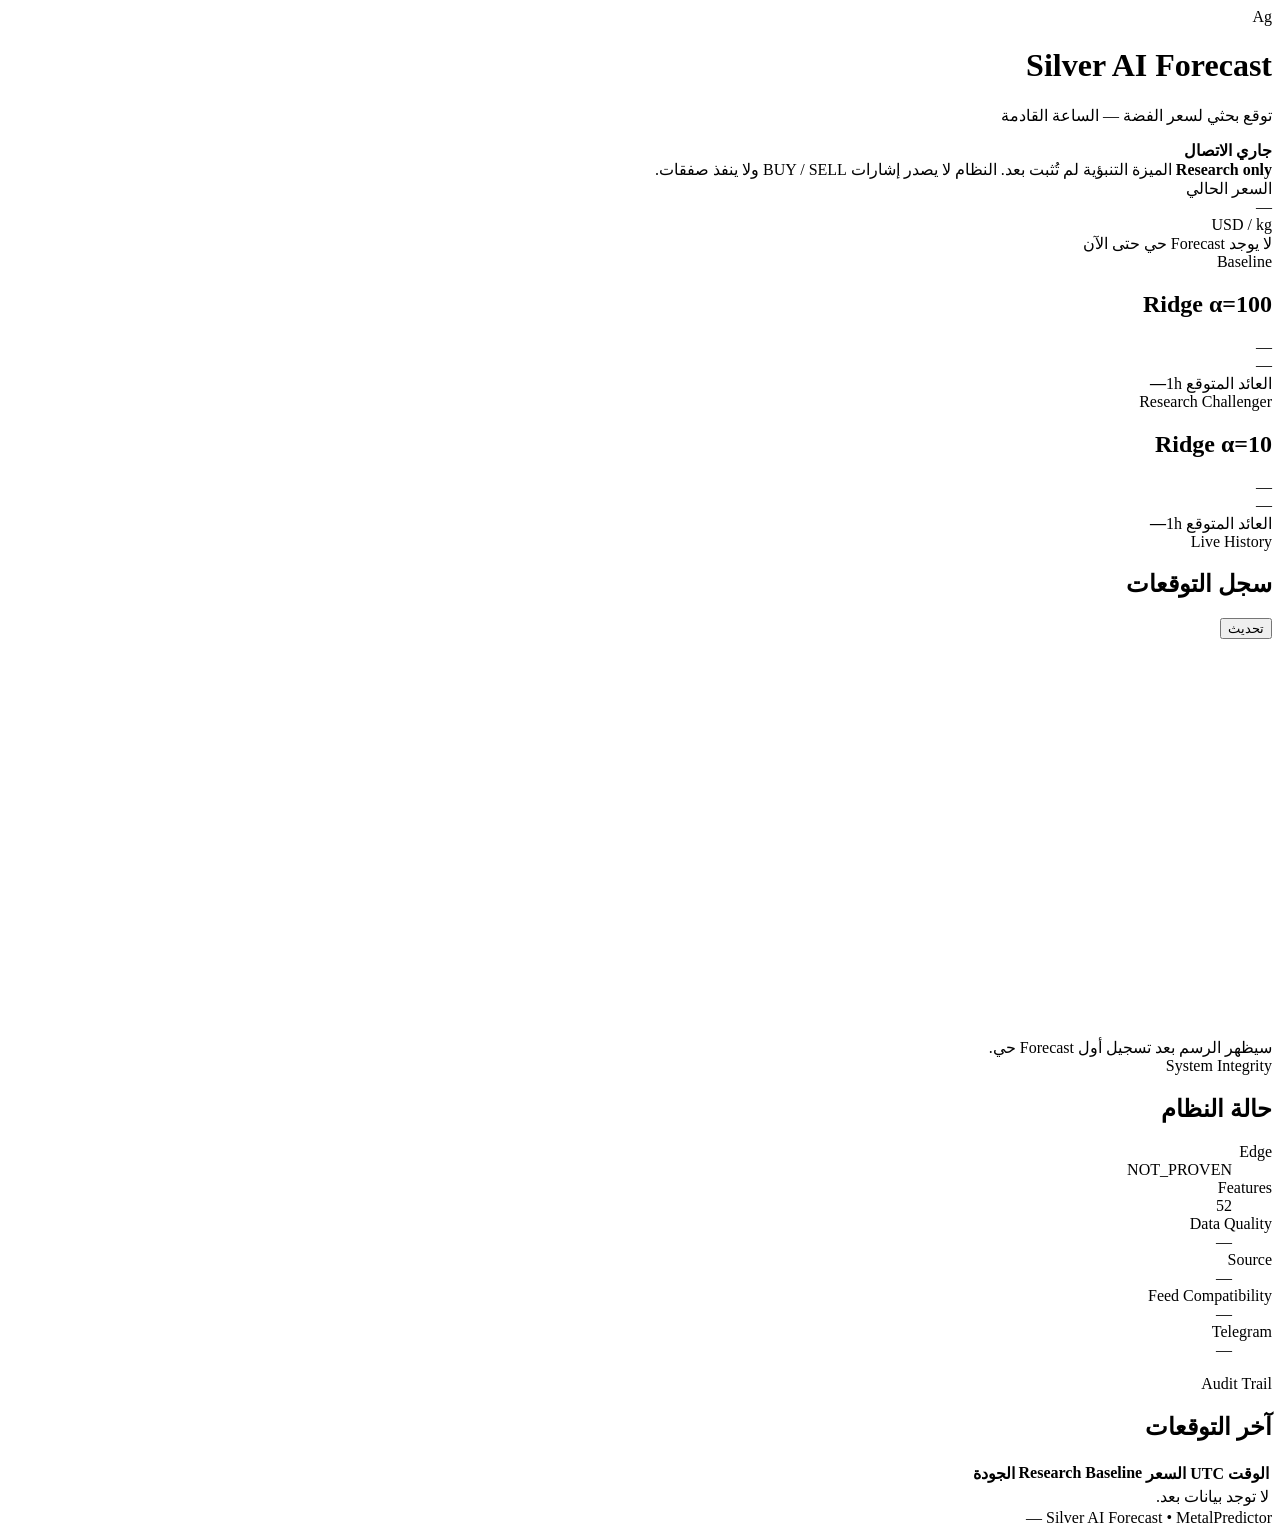
==== live_web/index.html @ 7b6eb054 "Add responsive PWA dashboard shell" ====
<!doctype html>
<html lang="ar" dir="rtl">
<head>
  <meta charset="utf-8" />
  <meta name="viewport" content="width=device-width,initial-scale=1,viewport-fit=cover" />
  <meta name="theme-color" content="#0b0d10" />
  <meta name="description" content="Silver AI Forecast — research-only hourly silver forecasting dashboard" />
  <link rel="manifest" href="/static/manifest.webmanifest" />
  <link rel="icon" href="/static/icon.svg" type="image/svg+xml" />
  <link rel="stylesheet" href="/static/styles.css" />
  <title>Silver AI Forecast</title>
</head>
<body>
  <div class="noise" aria-hidden="true"></div>
  <main class="shell">
    <header class="topbar">
      <div class="brand">
        <div class="mark" aria-hidden="true">Ag</div>
        <div>
          <h1>Silver AI Forecast</h1>
          <p>توقع بحثي لسعر الفضة — الساعة القادمة</p>
        </div>
      </div>
      <div class="status-pill" id="service-pill"><span></span><b>جاري الاتصال</b></div>
    </header>

    <section class="warning" role="note">
      <strong>Research only</strong>
      <span>الميزة التنبؤية لم تُثبت بعد. النظام لا يصدر إشارات BUY / SELL ولا ينفذ صفقات.</span>
    </section>

    <section class="hero-grid">
      <article class="card price-card">
        <div class="eyebrow">السعر الحالي</div>
        <div class="price" id="current-price">—</div>
        <div class="unit">USD / kg</div>
        <div class="meta" id="feature-time">لا يوجد Forecast حي حتى الآن</div>
      </article>

      <article class="card forecast-card baseline">
        <div class="card-head">
          <div>
            <div class="eyebrow">Baseline</div>
            <h2 id="baseline-model">Ridge α=100</h2>
          </div>
          <div class="direction neutral" id="baseline-direction">—</div>
        </div>
        <div class="forecast-price" id="baseline-price">—</div>
        <div class="metric-row"><span>العائد المتوقع 1h</span><b id="baseline-return">—</b></div>
      </article>

      <article class="card forecast-card challenger">
        <div class="card-head">
          <div>
            <div class="eyebrow">Research Challenger</div>
            <h2 id="challenger-model">Ridge α=10</h2>
          </div>
          <div class="direction neutral" id="challenger-direction">—</div>
        </div>
        <div class="forecast-price" id="challenger-price">—</div>
        <div class="metric-row"><span>العائد المتوقع 1h</span><b id="challenger-return">—</b></div>
      </article>
    </section>

    <section class="detail-grid">
      <article class="card chart-card">
        <div class="section-head">
          <div><div class="eyebrow">Live History</div><h2>سجل التوقعات</h2></div>
          <button id="refresh-btn" type="button">تحديث</button>
        </div>
        <div class="chart-wrap">
          <svg id="price-chart" viewBox="0 0 800 250" role="img" aria-label="سجل السعر والتوقع"></svg>
          <div class="empty-chart" id="empty-chart">سيظهر الرسم بعد تسجيل أول Forecast حي.</div>
        </div>
      </article>

      <article class="card system-card">
        <div class="eyebrow">System Integrity</div>
        <h2>حالة النظام</h2>
        <dl>
          <div><dt>Edge</dt><dd id="edge-status">NOT_PROVEN</dd></div>
          <div><dt>Features</dt><dd id="feature-count">52</dd></div>
          <div><dt>Data Quality</dt><dd id="data-quality">—</dd></div>
          <div><dt>Source</dt><dd id="source-provider">—</dd></div>
          <div><dt>Feed Compatibility</dt><dd id="feed-compatibility">—</dd></div>
          <div><dt>Telegram</dt><dd id="telegram-status">—</dd></div>
        </dl>
      </article>
    </section>

    <section class="card table-card">
      <div class="section-head">
        <div><div class="eyebrow">Audit Trail</div><h2>آخر التوقعات</h2></div>
      </div>
      <div class="table-scroll">
        <table>
          <thead><tr><th>الوقت UTC</th><th>السعر</th><th>Baseline</th><th>Research</th><th>الجودة</th></tr></thead>
          <tbody id="history-body"><tr><td colspan="5" class="muted">لا توجد بيانات بعد.</td></tr></tbody>
        </table>
      </div>
    </section>

    <footer>
      <span>Silver AI Forecast • MetalPredictor</span>
      <span id="last-refresh">—</span>
    </footer>
  </main>
  <script type="module" src="/static/app.js"></script>
</body>
</html>
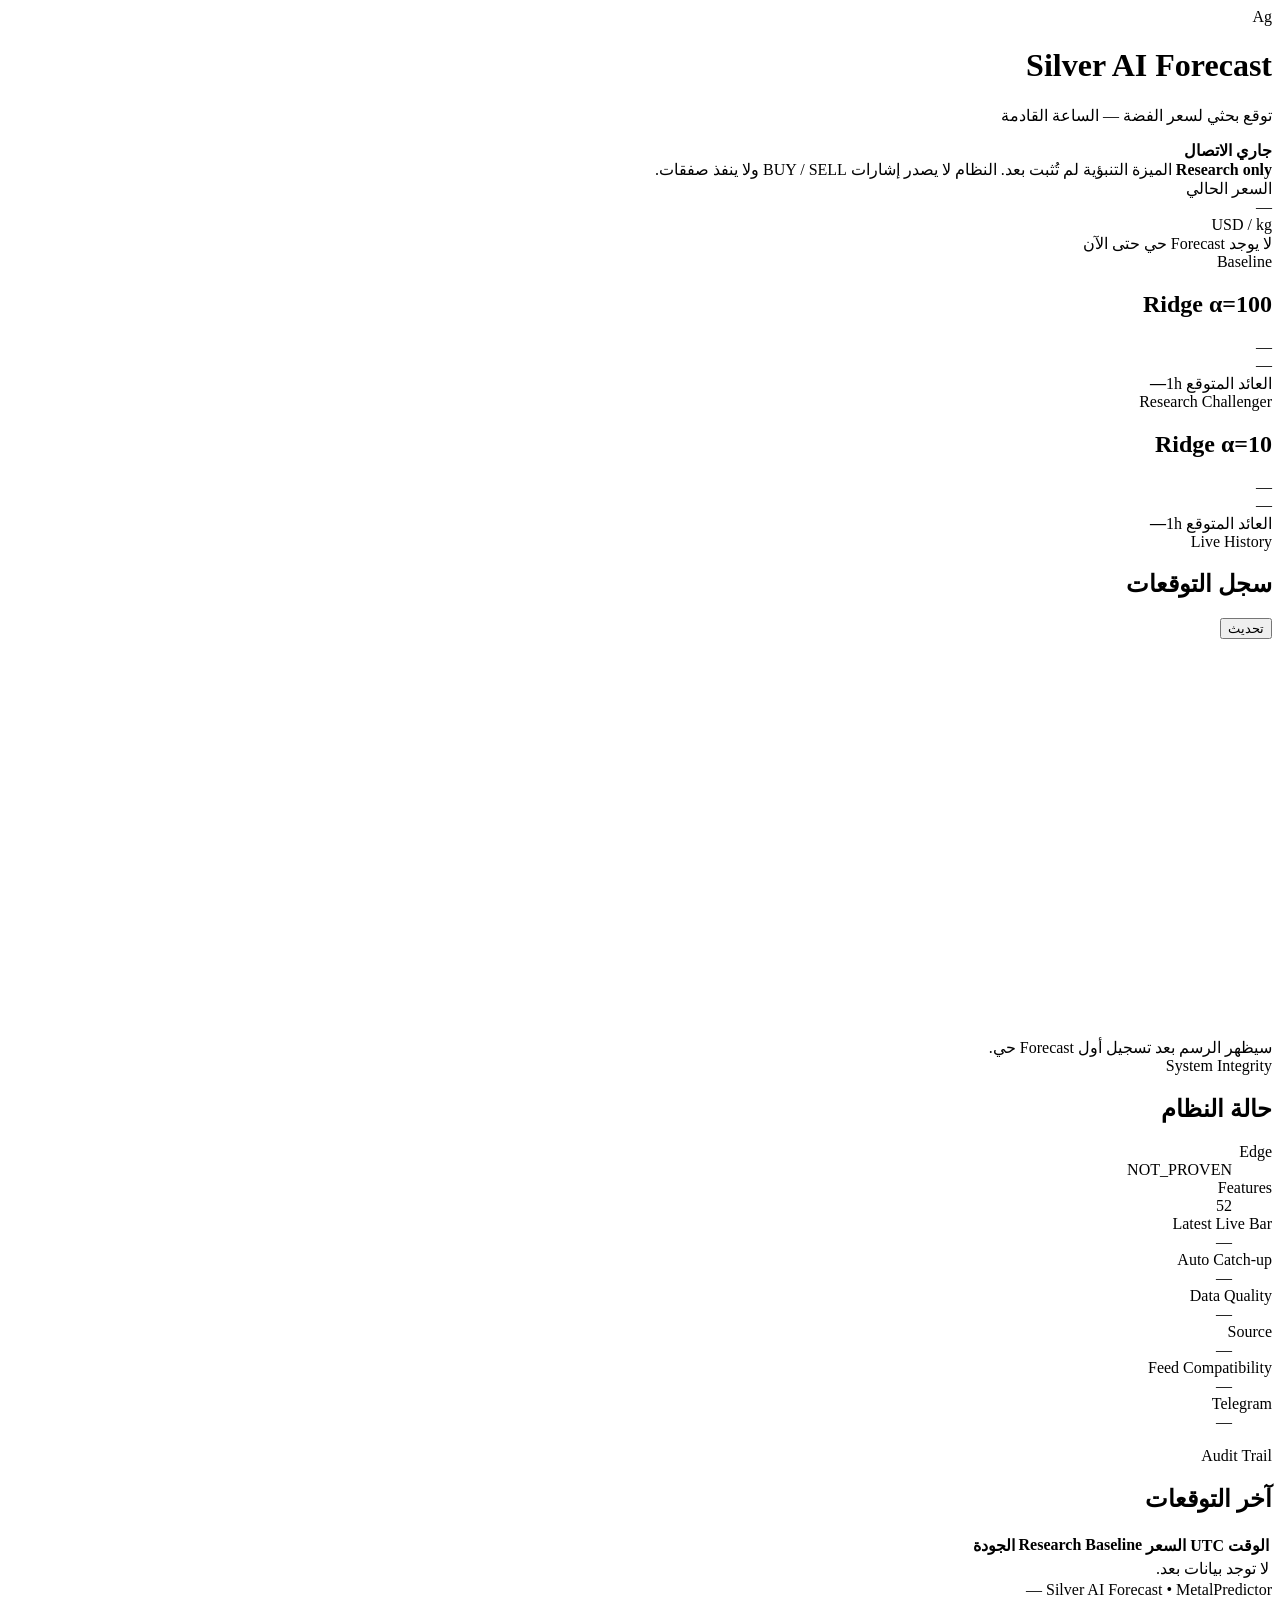
==== commit d0c0ec0a: "Surface live feed and catch-up status in PWA" ====
--- a/live_web/index.html
+++ b/live_web/index.html
@@ -80,6 +80,8 @@
         <dl>
           <div><dt>Edge</dt><dd id="edge-status">NOT_PROVEN</dd></div>
           <div><dt>Features</dt><dd id="feature-count">52</dd></div>
+          <div><dt>Latest Live Bar</dt><dd id="latest-live-bar">—</dd></div>
+          <div><dt>Auto Catch-up</dt><dd id="catchup-status">—</dd></div>
           <div><dt>Data Quality</dt><dd id="data-quality">—</dd></div>
           <div><dt>Source</dt><dd id="source-provider">—</dd></div>
           <div><dt>Feed Compatibility</dt><dd id="feed-compatibility">—</dd></div>
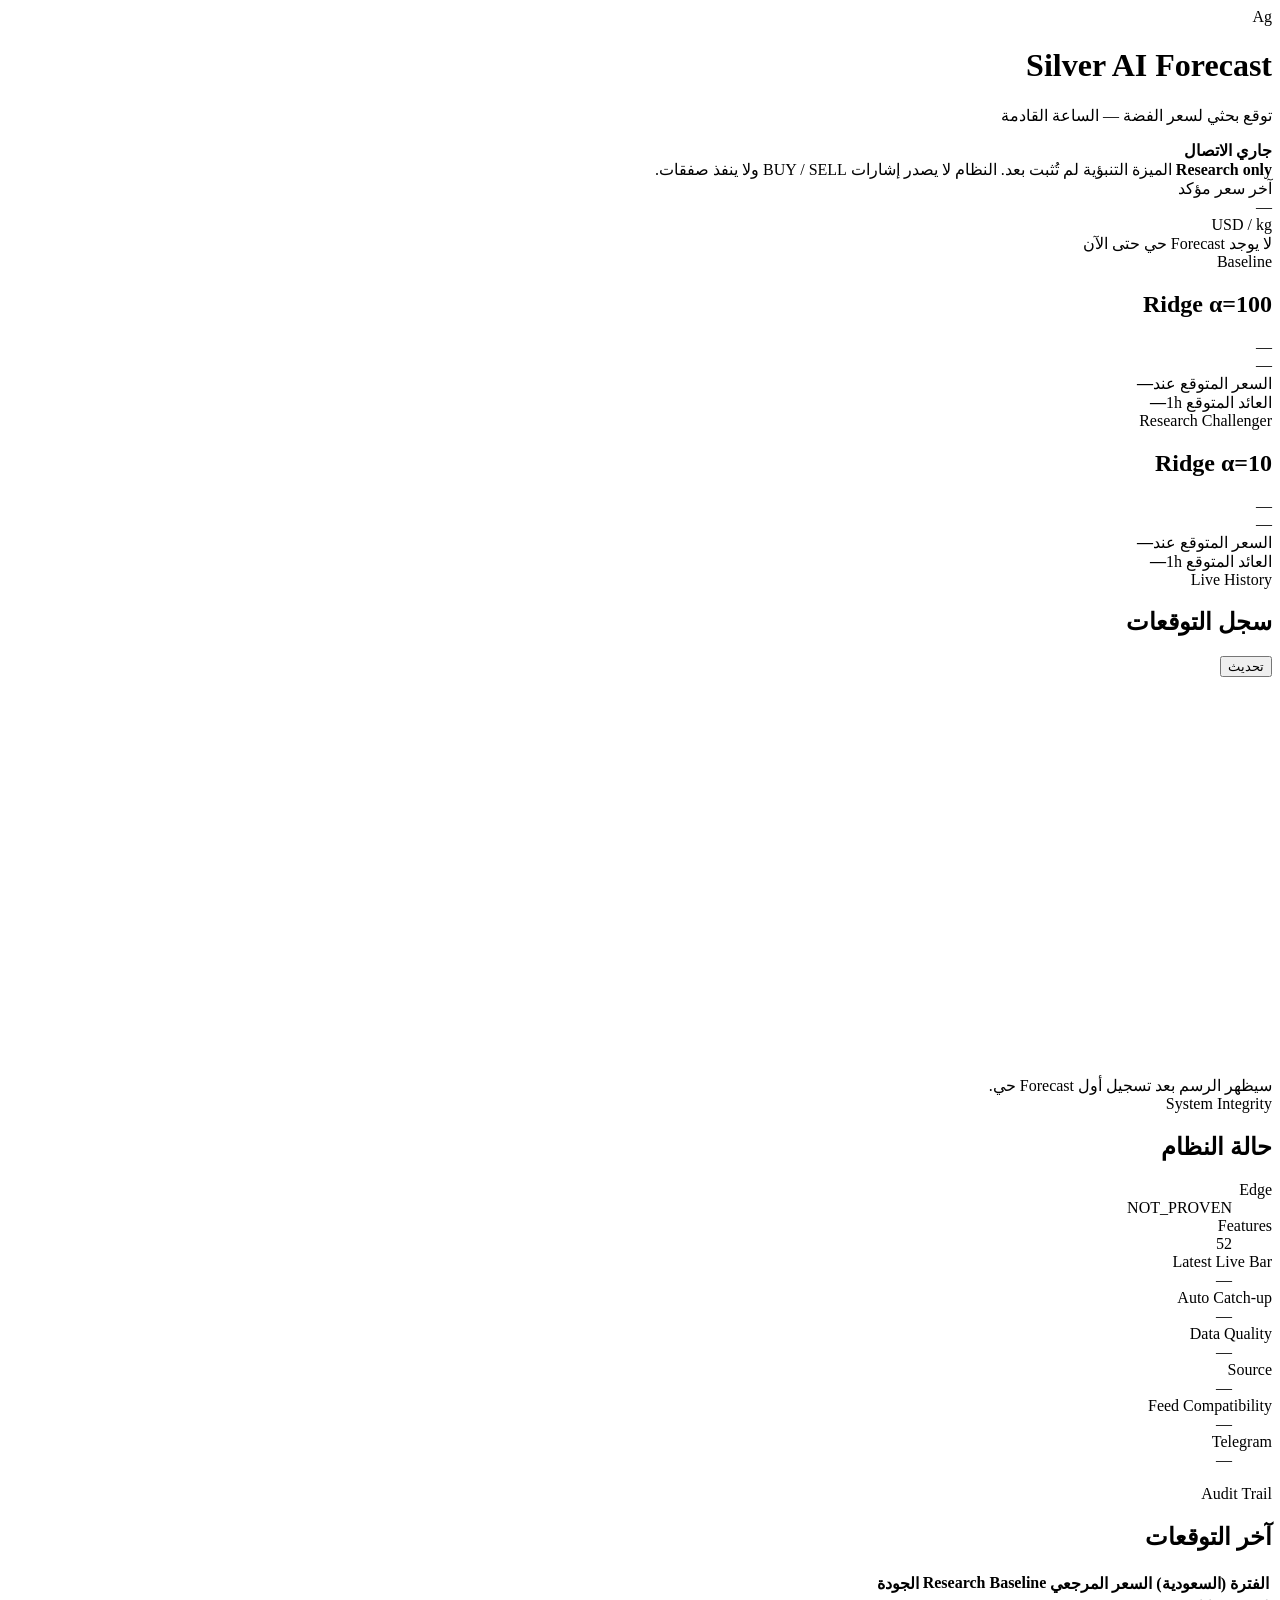
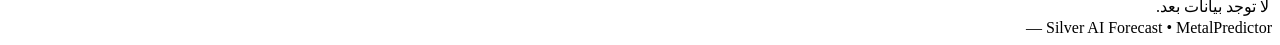
==== commit e7334bf6: "Clarify reference price and next-hour prediction in dashboard" ====
--- a/live_web/index.html
+++ b/live_web/index.html
@@ -31,7 +31,7 @@
 
     <section class="hero-grid">
       <article class="card price-card">
-        <div class="eyebrow">السعر الحالي</div>
+        <div class="eyebrow">آخر سعر مؤكد</div>
         <div class="price" id="current-price">—</div>
         <div class="unit">USD / kg</div>
         <div class="meta" id="feature-time">لا يوجد Forecast حي حتى الآن</div>
@@ -46,6 +46,7 @@
           <div class="direction neutral" id="baseline-direction">—</div>
         </div>
         <div class="forecast-price" id="baseline-price">—</div>
+        <div class="metric-row"><span>السعر المتوقع عند</span><b id="baseline-target-time">—</b></div>
         <div class="metric-row"><span>العائد المتوقع 1h</span><b id="baseline-return">—</b></div>
       </article>
 
@@ -58,6 +59,7 @@
           <div class="direction neutral" id="challenger-direction">—</div>
         </div>
         <div class="forecast-price" id="challenger-price">—</div>
+        <div class="metric-row"><span>السعر المتوقع عند</span><b id="challenger-target-time">—</b></div>
         <div class="metric-row"><span>العائد المتوقع 1h</span><b id="challenger-return">—</b></div>
       </article>
     </section>
@@ -96,7 +98,7 @@
       </div>
       <div class="table-scroll">
         <table>
-          <thead><tr><th>الوقت UTC</th><th>السعر</th><th>Baseline</th><th>Research</th><th>الجودة</th></tr></thead>
+          <thead><tr><th>الفترة (السعودية)</th><th>السعر المرجعي</th><th>Baseline</th><th>Research</th><th>الجودة</th></tr></thead>
           <tbody id="history-body"><tr><td colspan="5" class="muted">لا توجد بيانات بعد.</td></tr></tbody>
         </table>
       </div>
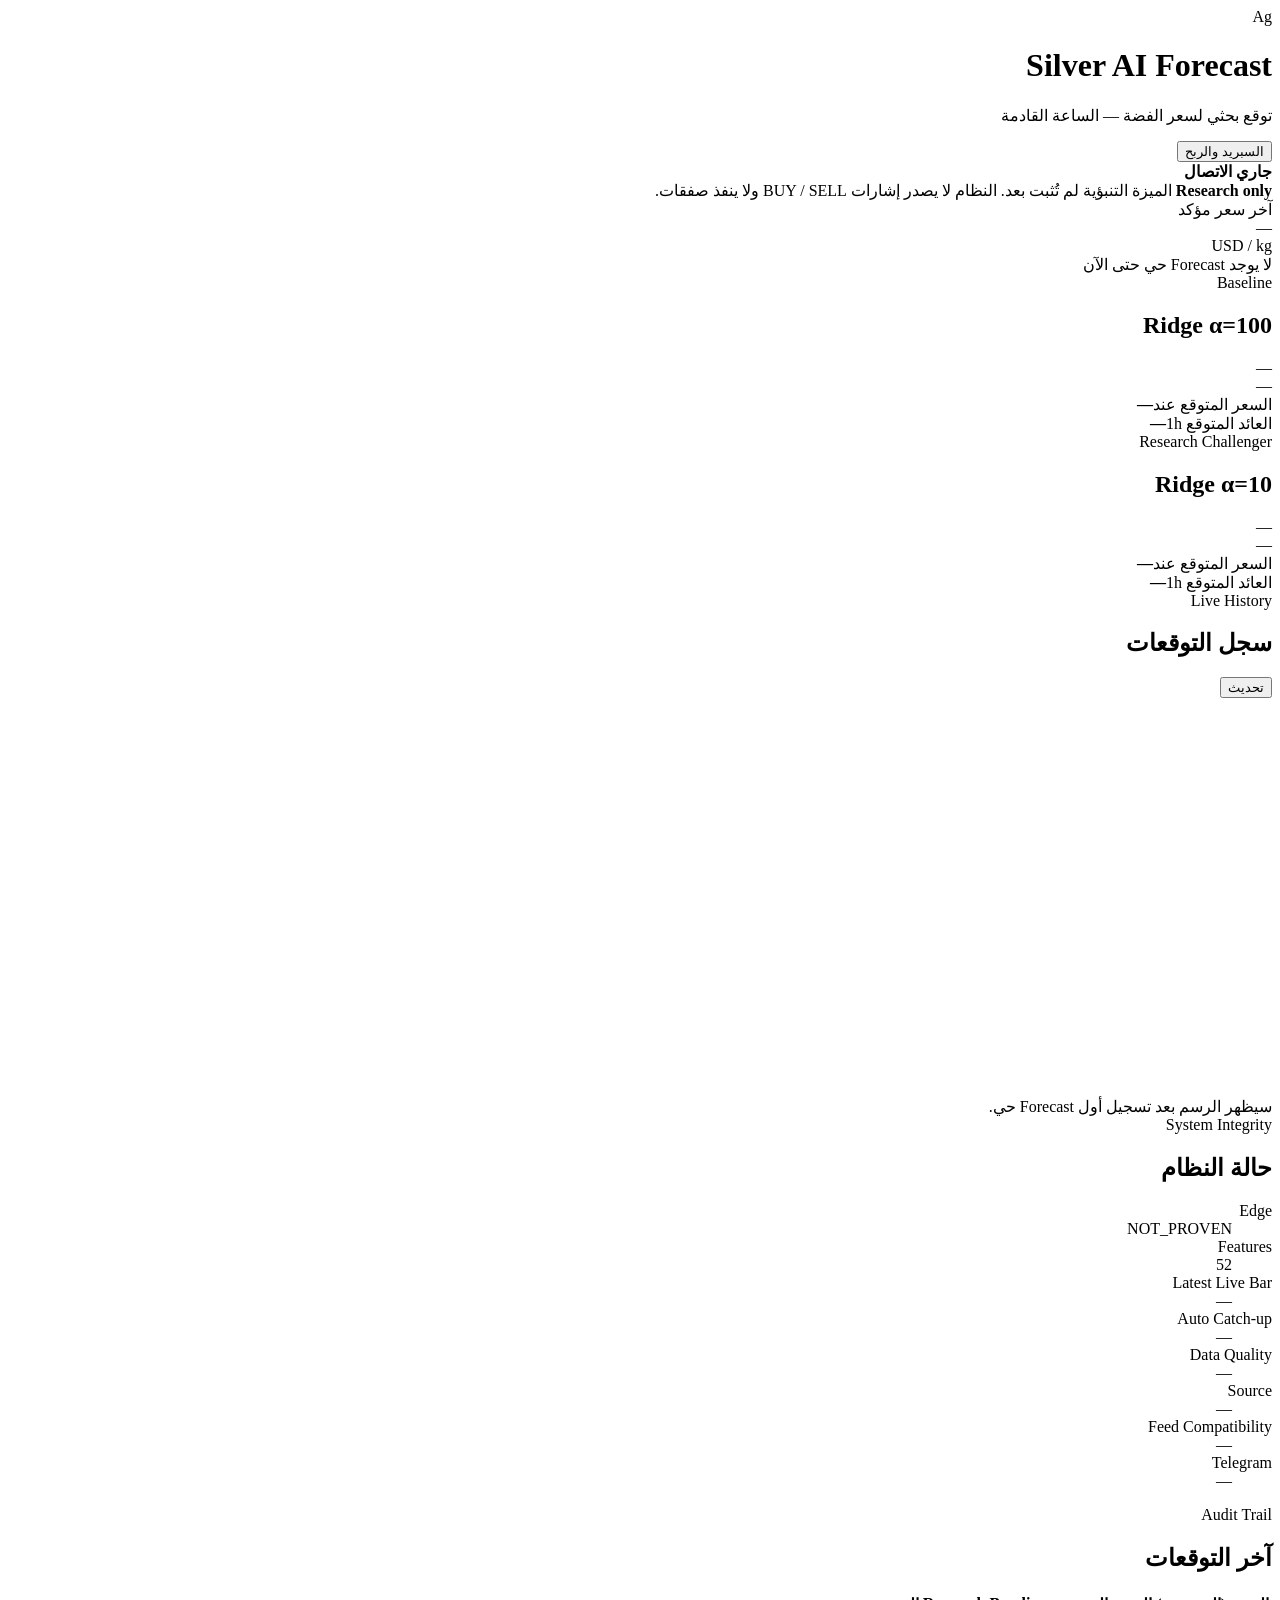
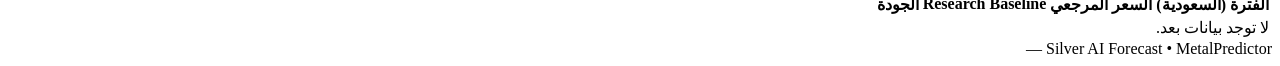
==== commit 86280d64: "Add spread profit simulator screen component" ====
--- a/live_web/index.html
+++ b/live_web/index.html
@@ -21,7 +21,10 @@
           <p>توقع بحثي لسعر الفضة — الساعة القادمة</p>
         </div>
       </div>
-      <div class="status-pill" id="service-pill"><span></span><b>جاري الاتصال</b></div>
+      <div class="top-actions">
+        <button class="tool-button" id="spread-simulator-open" type="button">السبريد والربح</button>
+        <div class="status-pill" id="service-pill"><span></span><b>جاري الاتصال</b></div>
+      </div>
     </header>
 
     <section class="warning" role="note">
@@ -109,6 +112,122 @@
       <span id="last-refresh">—</span>
     </footer>
   </main>
+
+  <dialog class="spread-dialog" id="spread-simulator-dialog" aria-labelledby="spread-dialog-title">
+    <div class="spread-dialog-shell">
+      <div class="spread-dialog-head">
+        <div>
+          <div class="eyebrow">Research Execution Cost Simulator</div>
+          <h2 id="spread-dialog-title">السبريد والربح المتوقع</h2>
+        </div>
+        <button class="icon-button" id="spread-simulator-close" type="button" aria-label="إغلاق">×</button>
+      </div>
+
+      <div class="spread-note">
+        GoldAPI يزوّدنا بسعر مرجعي ولا يزوّد Bid/Ask قابلين للتنفيذ. لذلك السبريد هنا افتراض بحثي صريح ولا يتم اختراع سعر سوق تنفيذي.
+      </div>
+
+      <form class="spread-form" id="spread-simulator-form">
+        <label>
+          <span>السبريد الحالي USD/kg *</span>
+          <input name="currentSpread" inputmode="decimal" type="number" min="0" step="0.0001" required placeholder="مثال: 1.50" />
+        </label>
+        <label>
+          <span>السبريد المتوقع بعد ساعة</span>
+          <input name="forecastSpread" inputmode="decimal" type="number" min="0" step="0.0001" placeholder="فارغ = نفس الحالي" />
+        </label>
+        <label>
+          <span>الربح المستهدف USD</span>
+          <input name="targetProfit" inputmode="decimal" type="number" min="0" step="0.01" value="1.00" />
+        </label>
+        <label>
+          <span>تكلفة ثابتة للصفقة كاملة USD</span>
+          <input name="fixedCost" inputmode="decimal" type="number" min="0" step="0.01" value="0.00" />
+        </label>
+        <label>
+          <span>أقل كمية مسموحة kg</span>
+          <input name="minimumQuantity" inputmode="decimal" type="number" min="0.000001" step="0.001" value="0.001" />
+        </label>
+        <label>
+          <span>خطوة الكمية kg</span>
+          <input name="quantityStep" inputmode="decimal" type="number" min="0.000001" step="0.001" value="0.001" />
+        </label>
+        <button class="primary-button" id="spread-simulator-calculate" type="submit">احسب السيناريو</button>
+      </form>
+
+      <div class="spread-error" id="spread-error" hidden></div>
+
+      <div class="spread-result" id="spread-result" hidden>
+        <section class="spread-reference">
+          <div class="section-head">
+            <div>
+              <div class="eyebrow">Reference Quote</div>
+              <h3>السعر المرجعي عند <span id="spread-current-time">—</span></h3>
+            </div>
+            <div class="spread-time">التوقع عند <b id="spread-target-time">—</b></div>
+          </div>
+          <div class="quote-grid">
+            <div><span>Mid</span><b id="spread-current-mid">—</b></div>
+            <div><span>بيع الآن Bid</span><b id="spread-current-bid">—</b></div>
+            <div><span>شراء الآن Ask</span><b id="spread-current-ask">—</b></div>
+            <div><span>Spread الحالي</span><b id="spread-current-width">—</b></div>
+            <div><span>Spread المتوقع</span><b id="spread-forecast-width">—</b></div>
+          </div>
+        </section>
+
+        <div class="spread-model-grid">
+          <section class="spread-model-card">
+            <div class="eyebrow">Baseline</div>
+            <h3><span id="spread-baseline-model">—</span> • <span id="spread-baseline-direction">—</span></h3>
+            <div class="quote-grid compact">
+              <div><span>Expected Mid</span><b id="spread-baseline-mid">—</b></div>
+              <div><span>بيع متوقع Bid</span><b id="spread-baseline-bid">—</b></div>
+              <div><span>شراء متوقع Ask</span><b id="spread-baseline-ask">—</b></div>
+            </div>
+            <div class="side-scenario">
+              <h4>شراء الآن → بيع بعد ساعة</h4>
+              <p>الهامش المتوقع: <b id="spread-baseline-long-margin">—</b></p>
+              <p>أقل كمية: <b id="spread-baseline-long-quantity">—</b></p>
+              <small id="spread-baseline-long-profit">—</small>
+            </div>
+            <div class="side-scenario">
+              <h4>بيع الآن → شراء بعد ساعة</h4>
+              <p>الهامش المتوقع: <b id="spread-baseline-short-margin">—</b></p>
+              <p>أقل كمية: <b id="spread-baseline-short-quantity">—</b></p>
+              <small id="spread-baseline-short-profit">—</small>
+            </div>
+          </section>
+
+          <section class="spread-model-card">
+            <div class="eyebrow">Research Challenger</div>
+            <h3><span id="spread-challenger-model">—</span> • <span id="spread-challenger-direction">—</span></h3>
+            <div class="quote-grid compact">
+              <div><span>Expected Mid</span><b id="spread-challenger-mid">—</b></div>
+              <div><span>بيع متوقع Bid</span><b id="spread-challenger-bid">—</b></div>
+              <div><span>شراء متوقع Ask</span><b id="spread-challenger-ask">—</b></div>
+            </div>
+            <div class="side-scenario">
+              <h4>شراء الآن → بيع بعد ساعة</h4>
+              <p>الهامش المتوقع: <b id="spread-challenger-long-margin">—</b></p>
+              <p>أقل كمية: <b id="spread-challenger-long-quantity">—</b></p>
+              <small id="spread-challenger-long-profit">—</small>
+            </div>
+            <div class="side-scenario">
+              <h4>بيع الآن → شراء بعد ساعة</h4>
+              <p>الهامش المتوقع: <b id="spread-challenger-short-margin">—</b></p>
+              <p>أقل كمية: <b id="spread-challenger-short-quantity">—</b></p>
+              <small id="spread-challenger-short-profit">—</small>
+            </div>
+          </section>
+        </div>
+
+        <div class="spread-safety">
+          هذا حساب بحثي للهوامش وتكلفة السبريد فقط. لا توجد توصية تداول، ولا يتم إنشاء BUY/SELL، ولا يوجد تنفيذ أو إرسال أوامر.
+        </div>
+      </div>
+    </div>
+  </dialog>
+
   <script type="module" src="/static/app.js"></script>
 </body>
 </html>
